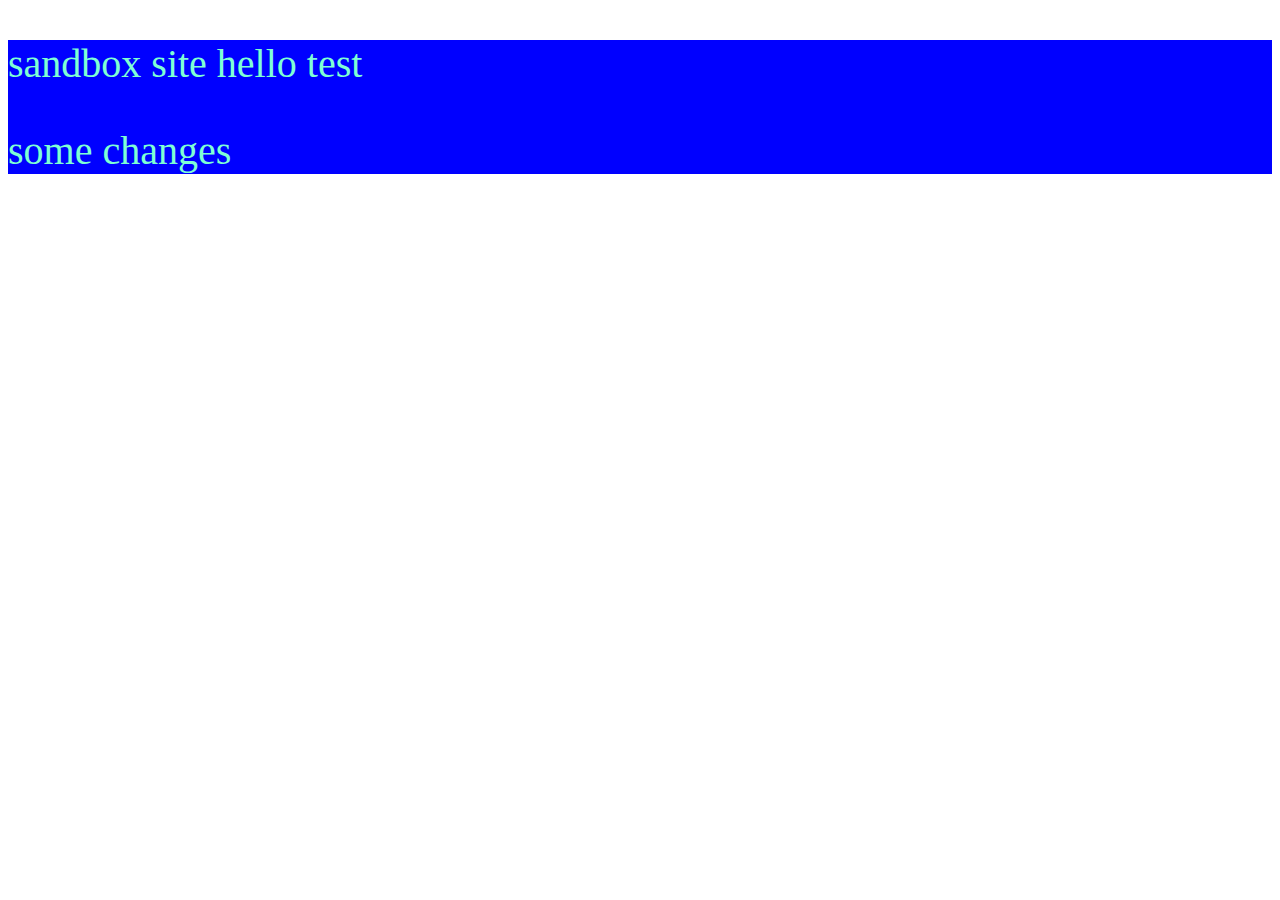
==== Dynamic Web/sandbox/index.html @ 05cc0669 "create basic html and css files" ====
<!DOCTYPE html>
<html lang="en">
  <head>
    <meta charset="UTF-8" />
    <meta http-equiv="X-UA-Compatible" content="IE=edge" />
    <meta name="viewport" content="width=device-width, initial-scale=1.0" />
    <link rel="stylesheet" href="style.css" />
    <title>Document</title>
  </head>

  <body>
    <main>
      <p>sandbox site hello test</p>
      <p>some changes</p>
    </main>
  </body>
</html>
---- Dynamic Web/sandbox/style.css ----
main {
  background-color: blue;
}

p {
  font-size: 40px;
  color: aquamarine;
}
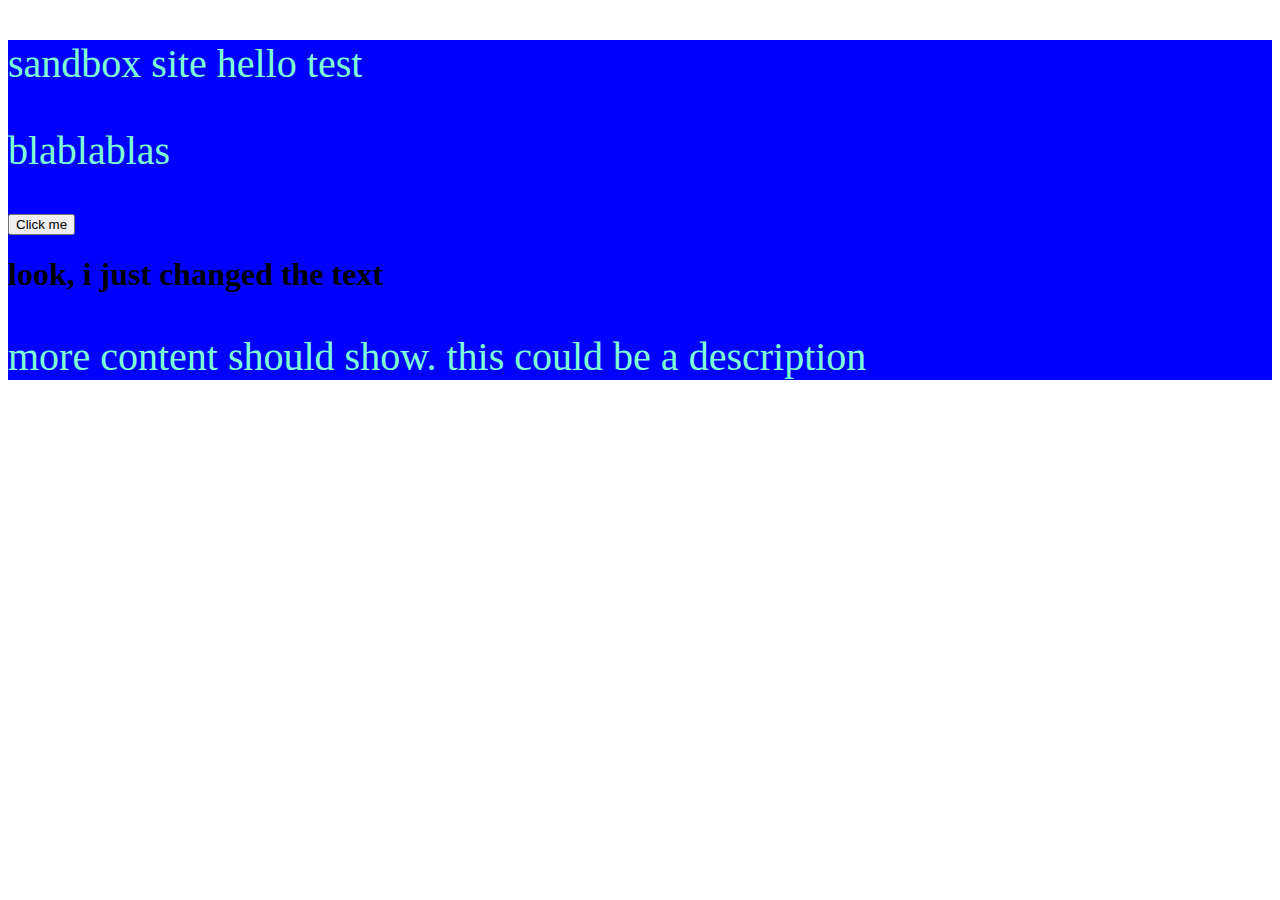
==== commit 2664d185: "copy images and price for productlist" ====
--- a/Dynamic Web/sandbox/index.html
+++ b/Dynamic Web/sandbox/index.html
@@ -11,7 +11,28 @@
   <body>
     <main>
       <p>sandbox site hello test</p>
-      <p>some changes</p>
+      <p>blablablas</p>
+      <button>Click me</button>
+      <template id="myTemplate">
+        <article>
+          <header>
+            <h1>HEADER HEADLINE</h1>
+          </header>
+          <div class="content">MORE content</div>
+        </article>
+      </template>
+
+      <template id="templateForCloning">
+        <article>
+          <header>
+            <h1>HEADER FOR CLONES</h1>
+          </header>
+          <div class="content">
+            <p>more content should show. this could be a description</p>
+          </div>
+        </article>
+      </template>
     </main>
+    <script src="script.js"></script>
   </body>
 </html>
